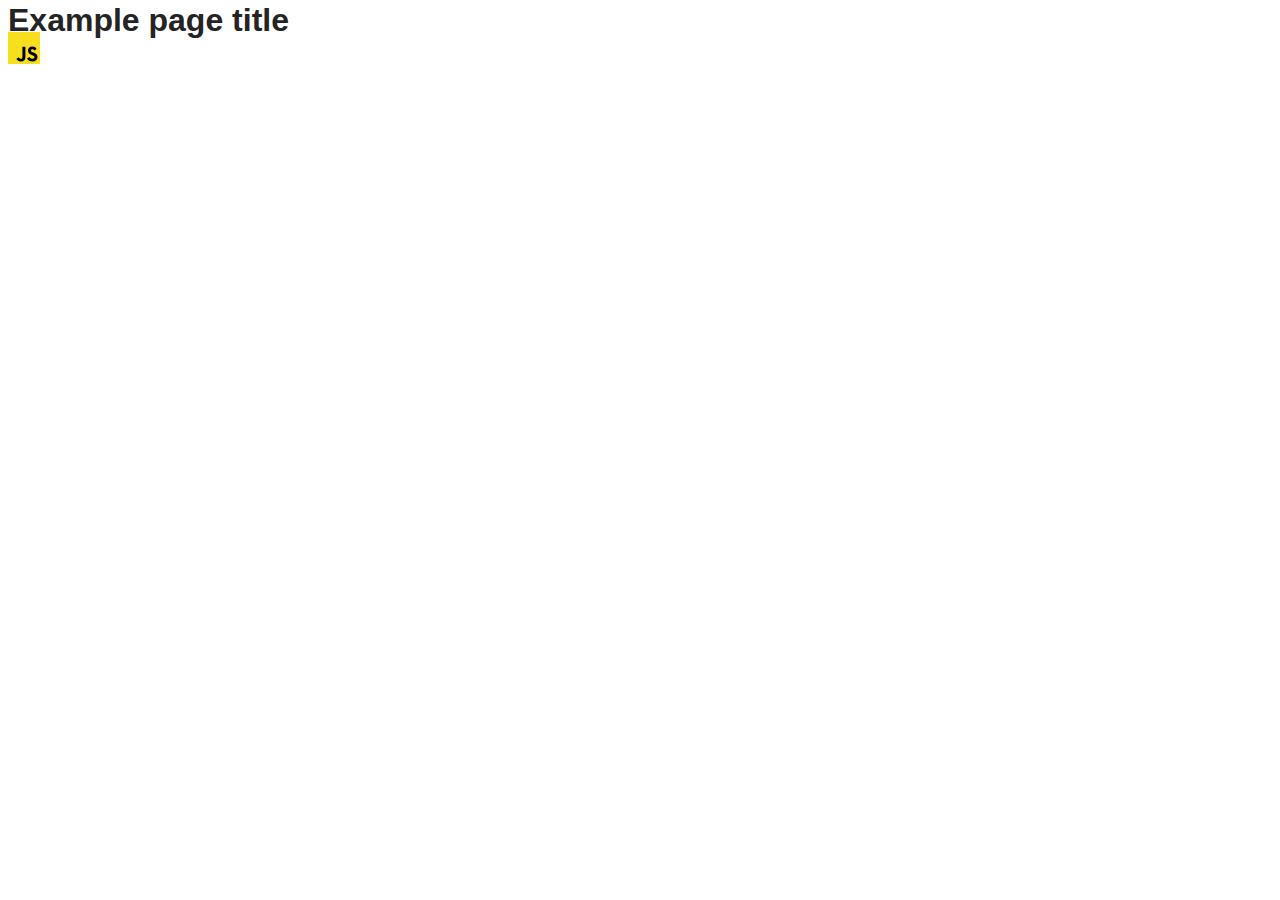
==== src/index.html @ 092adac0 "Initial commit" ====
<!DOCTYPE html>
<html lang="en">
  <head>
    <meta charset="UTF-8" />
    <link rel="icon" type="image/svg+xml" href="/favicon.svg" />
    <meta name="viewport" content="width=device-width, initial-scale=1.0" />
    <title>Vanilla App Template</title>
    <link rel="stylesheet" href="./css/styles.css" />
  </head>
  <body>
    <load ="partials/header.html" />

    <section>
      <h1>Example page title</h1>
      <!-- Path to images as from index.html file -->
      <img src="./img/javascript.svg" alt="" />
    </section>

    <!-- Loads the specified .html file -->
    <load ="partials/vite-promo.html" />

    <script type="module" src="./main.js"></script>
  </body>
</html>
---- src/css/styles.css ----
/**
  |============================
  | include css partials with
  | default @import url()
  |============================
*/
@import url('./reset.css');
@import url('./vite-promo.css');
@import url('./header.css');

:root {
  font-family: Inter, Avenir, Helvetica, Arial, sans-serif;
  font-size: 16px;
  line-height: 24px;
  font-weight: 400;

  color: #242424;
  background-color: rgba(255, 255, 255, 0.87);

  font-synthesis: none;
  text-rendering: optimizeLegibility;
  -webkit-font-smoothing: antialiased;
  -moz-osx-font-smoothing: grayscale;
  -webkit-text-size-adjust: 100%;
}
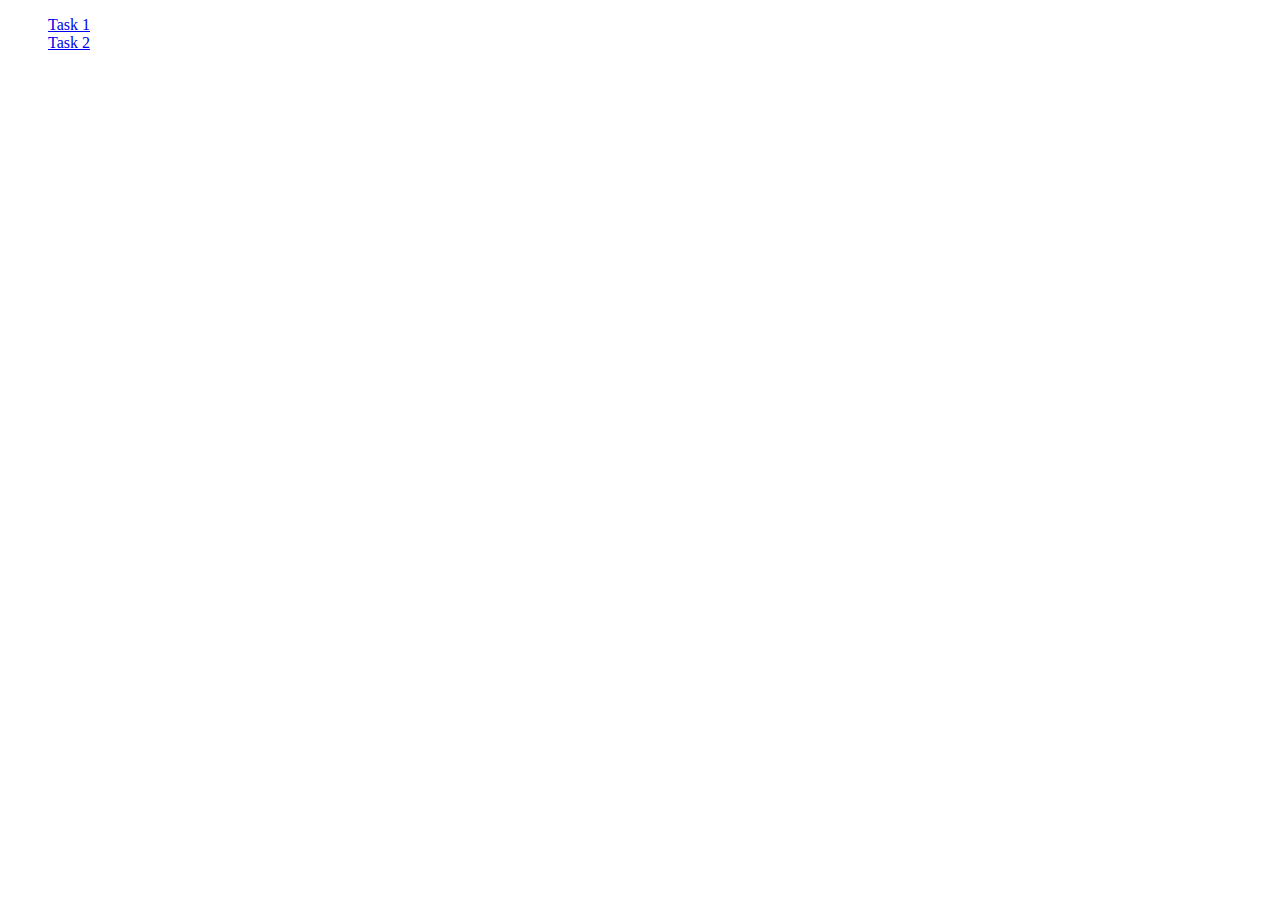
==== commit 691e66cc: "+" ====
--- a/src/index.html
+++ b/src/index.html
@@ -5,20 +5,16 @@
     <link rel="icon" type="image/svg+xml" href="/favicon.svg" />
     <meta name="viewport" content="width=device-width, initial-scale=1.0" />
     <title>Vanilla App Template</title>
-    <link rel="stylesheet" href="./css/styles.css" />
+    <style>
+      ul {
+        list-style: none;
+      }
+    </style>
   </head>
   <body>
-    <load ="partials/header.html" />
-
-    <section>
-      <h1>Example page title</h1>
-      <!-- Path to images as from index.html file -->
-      <img src="./img/javascript.svg" alt="" />
-    </section>
-
-    <!-- Loads the specified .html file -->
-    <load ="partials/vite-promo.html" />
-
-    <script type="module" src="./main.js"></script>
+    <ul>
+      <li><a href="./1-timer.html">Task 1</a></li>
+      <li><a href="./2-snackbar.html">Task 2</a></li>
+    </ul>
   </body>
 </html>
